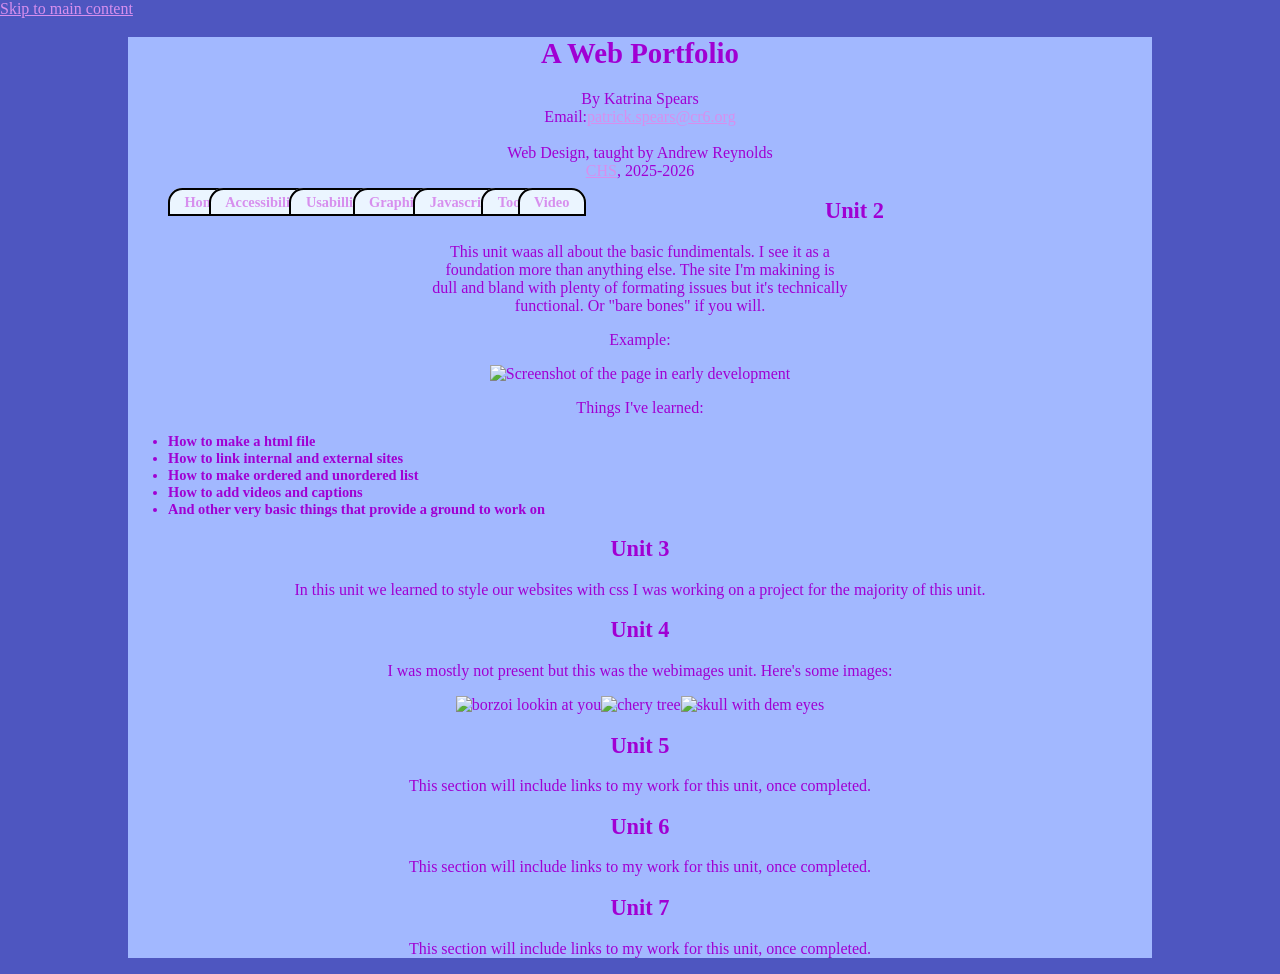
==== index.html @ 8ff2b79e "Add files via upload" ====
<!doctype html>
<html lang="en">
    <head>
        <meta charset="utf-8" />
        <title>Katrina</title>
        <link type="text/css" rel="stylesheet" href="styles/styles.css" media="screen">
    </head>
    <body>
        <div id="skipnav">
        <a href="#main">Skip to main content</a>
        </div>
        <main id="main">
            <h1>A Web Portfolio</h1>
            <div>By Katrina Spears<br />Email:<a href="mailto:patrick.spears@cr6org">patrick.spears@cr6.org</a></div> 
            <br />
            <div>Web Design, taught by Andrew Reynolds<br /><a href="https://www.cr6.org/">CHS</a>, 2025-2026</div>
            <nav>
                <ul id="ulthin">
                    <li><a href="index.html">Home</a></li>
                    <li><a href="accessibility.html">Accessibility</a></li>
                    <li><a href="usabillity.html">Usabillity</a></li>
                    <li><a href="graphics.html">Graphics</a></li>
                    <li><a href="javascript.html">Javascript</a></li>
                    <li><a href="tools.html">Tools</a></li>
                    <li><a href="video.html">Video</a></li>
                    </ul>
            </nav>
            <h2>Unit 2</h2>
            <p>This unit waas all about the basic fundimentals. I see it as a<br /> foundation more than anything else. The site I'm makining is<br /> dull and bland with plenty of formating issues but it's technically <br/> functional. Or "bare bones" if you will.</p>
            <p>Example:</p>
            <img src="images/progress1.png" alt="Screenshot of the page in early development" width="300">
            <p>Things I've learned:</p>
            <ul><li>How to make a html file</li><li>How to link internal and external sites</li><li>How to make ordered and unordered list</li><li>How to add videos and captions</li><li>And other very basic things that provide a ground to work on</li></ul>
            <h2>Unit 3</h2>
            <p>In this unit we learned to style our websites with css I was working on a project for the majority of this unit.</p>
            <h2>Unit 4</h2>
            <p>I was mostly not present but this was the webimages unit. Here's some images:</p>
            <img src="images/borzoiArtboard%202.jpg" alt="borzoi lookin at you" width="300"><img src="images/treeArtboard%202.jpg" alt="chery tree" width=300><img src="images/SkullArtboard%202.jpg" alt="skull with dem eyes" width=300>
            <h2>Unit 5</h2>
            <p>This section will include links to my work for this unit, once completed.</p>
            <h2>Unit 6</h2>
            <p>This section will include links to my work for this unit, once completed.</p>
            <h2>Unit 7</h2>
            <p>This section will include links to my work for this unit, once completed.</p>
        </main>
    </body>
</html>
---- styles/styles.css ----
body {
    width: 80%;
    margin: auto;
    background-image: url(bg.jpg);
    background-color: #4e56c0;
    font-size: 1em;
    font-weight: normal;
    font-family: 'lucida console,' monaco, monospace;
     color: #a000d3;
    text-align: center;
}

a:link {
  color: #d78fee;
}

/* mouse over link */
a:hover {
  color: #ff69b4;
}

/* selected link */
a:active {
  color: #fdcffa;
}

 h1 {
 font-size: 1.8em;
 font-weight: bolder;
 font-family: cursive;
 text-align: center;
}
h2 {
 font-size: 1.4em;
font-weight: bold;
font-family: cursive;
text-align: center;
 }

 p {
 text-align: center;
 }

ul {
font-weight: bold;
font-size: 0.9em;
 width: 400px;
text-align: left
}

#skipnav {
    right: 12.5%;
    position: relative;
    text-align: left;
}
#main {
    width: 100%;
    margin: auto;
    background-color: #a2b8ff;
    clear: left;
}
div.info {
    width: 40%;
    font-size: 1.22em;
    float: left;
}
nav {
    clear: left;
}
nav ul{
    list-style-type: none;
    
}
nav ul li{
    float: left;
    margin-right: -2em;
}
nav ul li a{
    padding: 0.25em 1em;
    text-decoration: none;
    background-color: #ebf5ff;
    color: #4312ae;
    border: 2px solid black;
    border-top-left-radius: 1em 1em;
    border-top-right-radius: 1em 1em;
}
nav ul li a:hover, nav ul li a:focus {
    color: black;
    background-color: white;
    font-weight: bold;
}
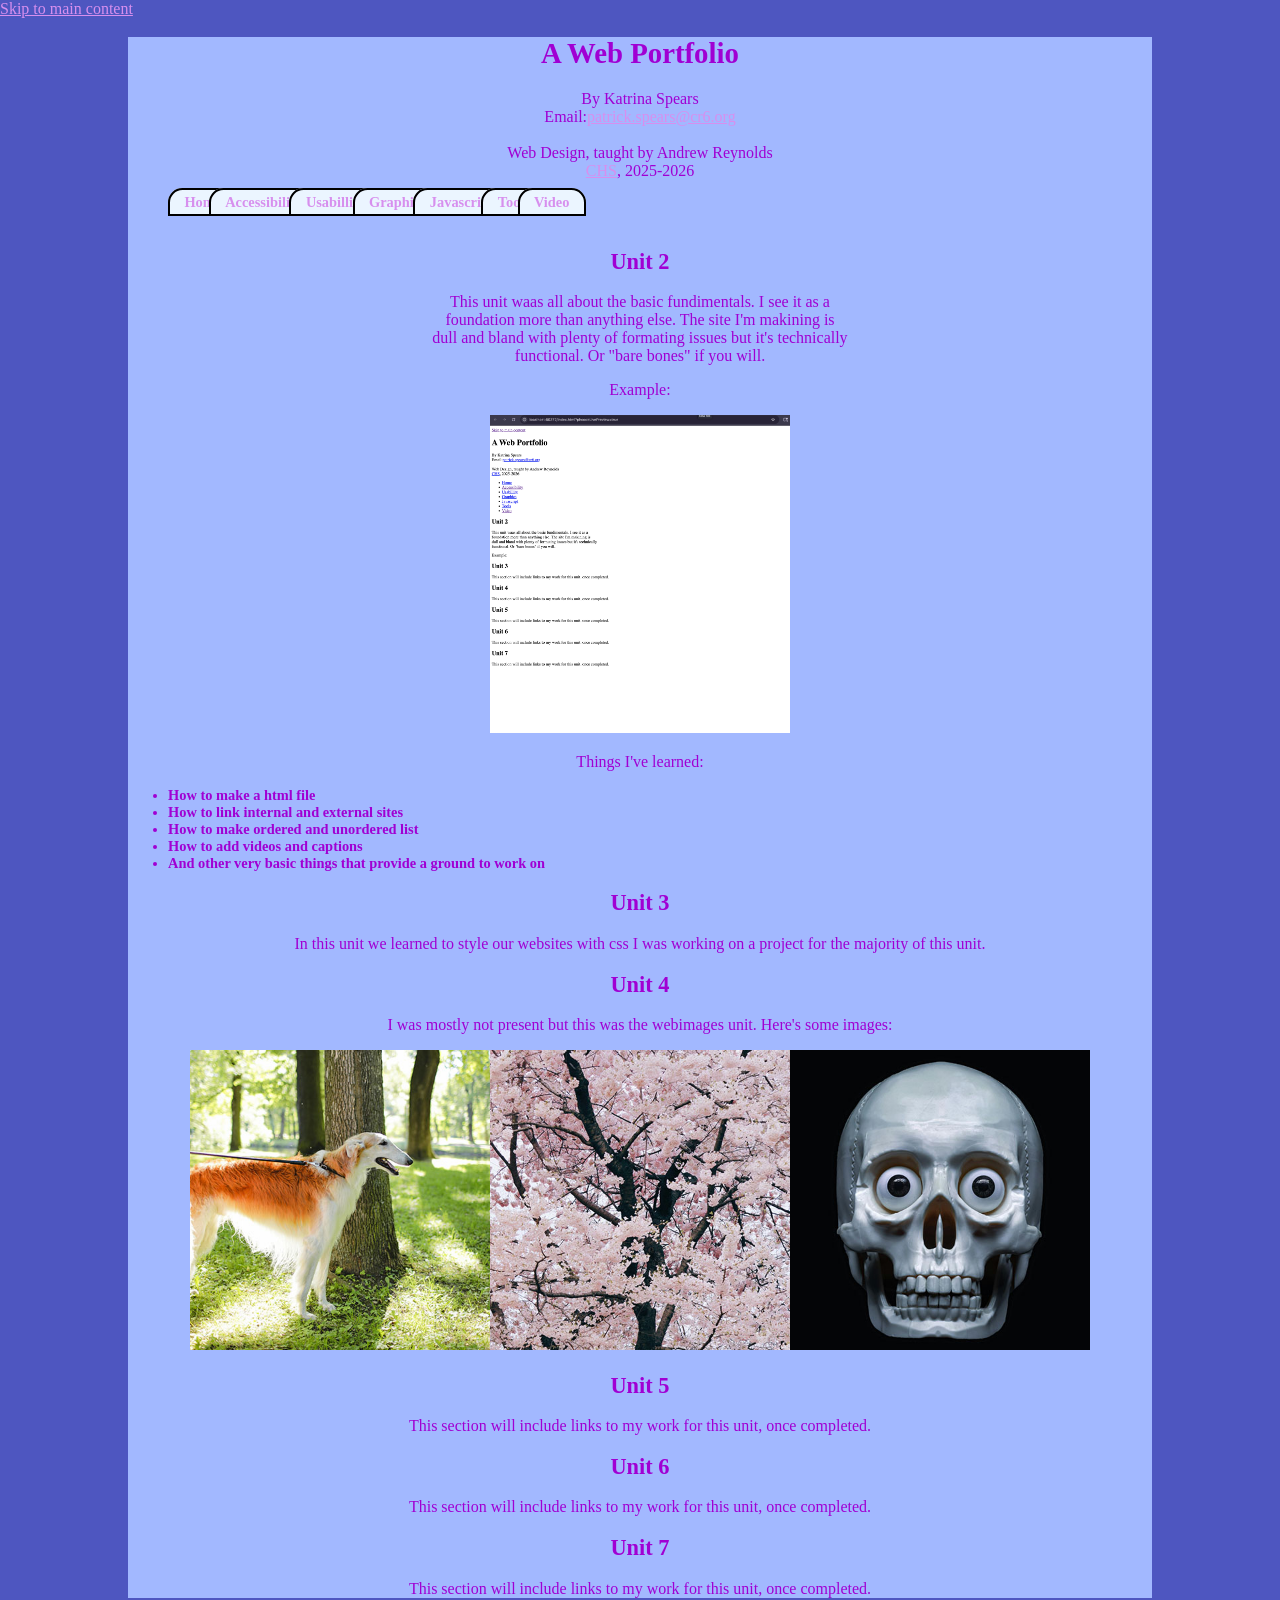
==== commit 8d11a7e2: "Add files via upload" ====
--- a/index.html
+++ b/index.html
@@ -15,7 +15,7 @@
             <br />
             <div>Web Design, taught by Andrew Reynolds<br /><a href="https://www.cr6.org/">CHS</a>, 2025-2026</div>
             <nav>
-                <ul id="ulthin">
+                <ul>
                     <li><a href="index.html">Home</a></li>
                     <li><a href="accessibility.html">Accessibility</a></li>
                     <li><a href="usabillity.html">Usabillity</a></li>
@@ -25,6 +25,8 @@
                     <li><a href="video.html">Video</a></li>
                     </ul>
             </nav>
+            <br />
+            <br />
             <h2>Unit 2</h2>
             <p>This unit waas all about the basic fundimentals. I see it as a<br /> foundation more than anything else. The site I'm makining is<br /> dull and bland with plenty of formating issues but it's technically <br/> functional. Or "bare bones" if you will.</p>
             <p>Example:</p>
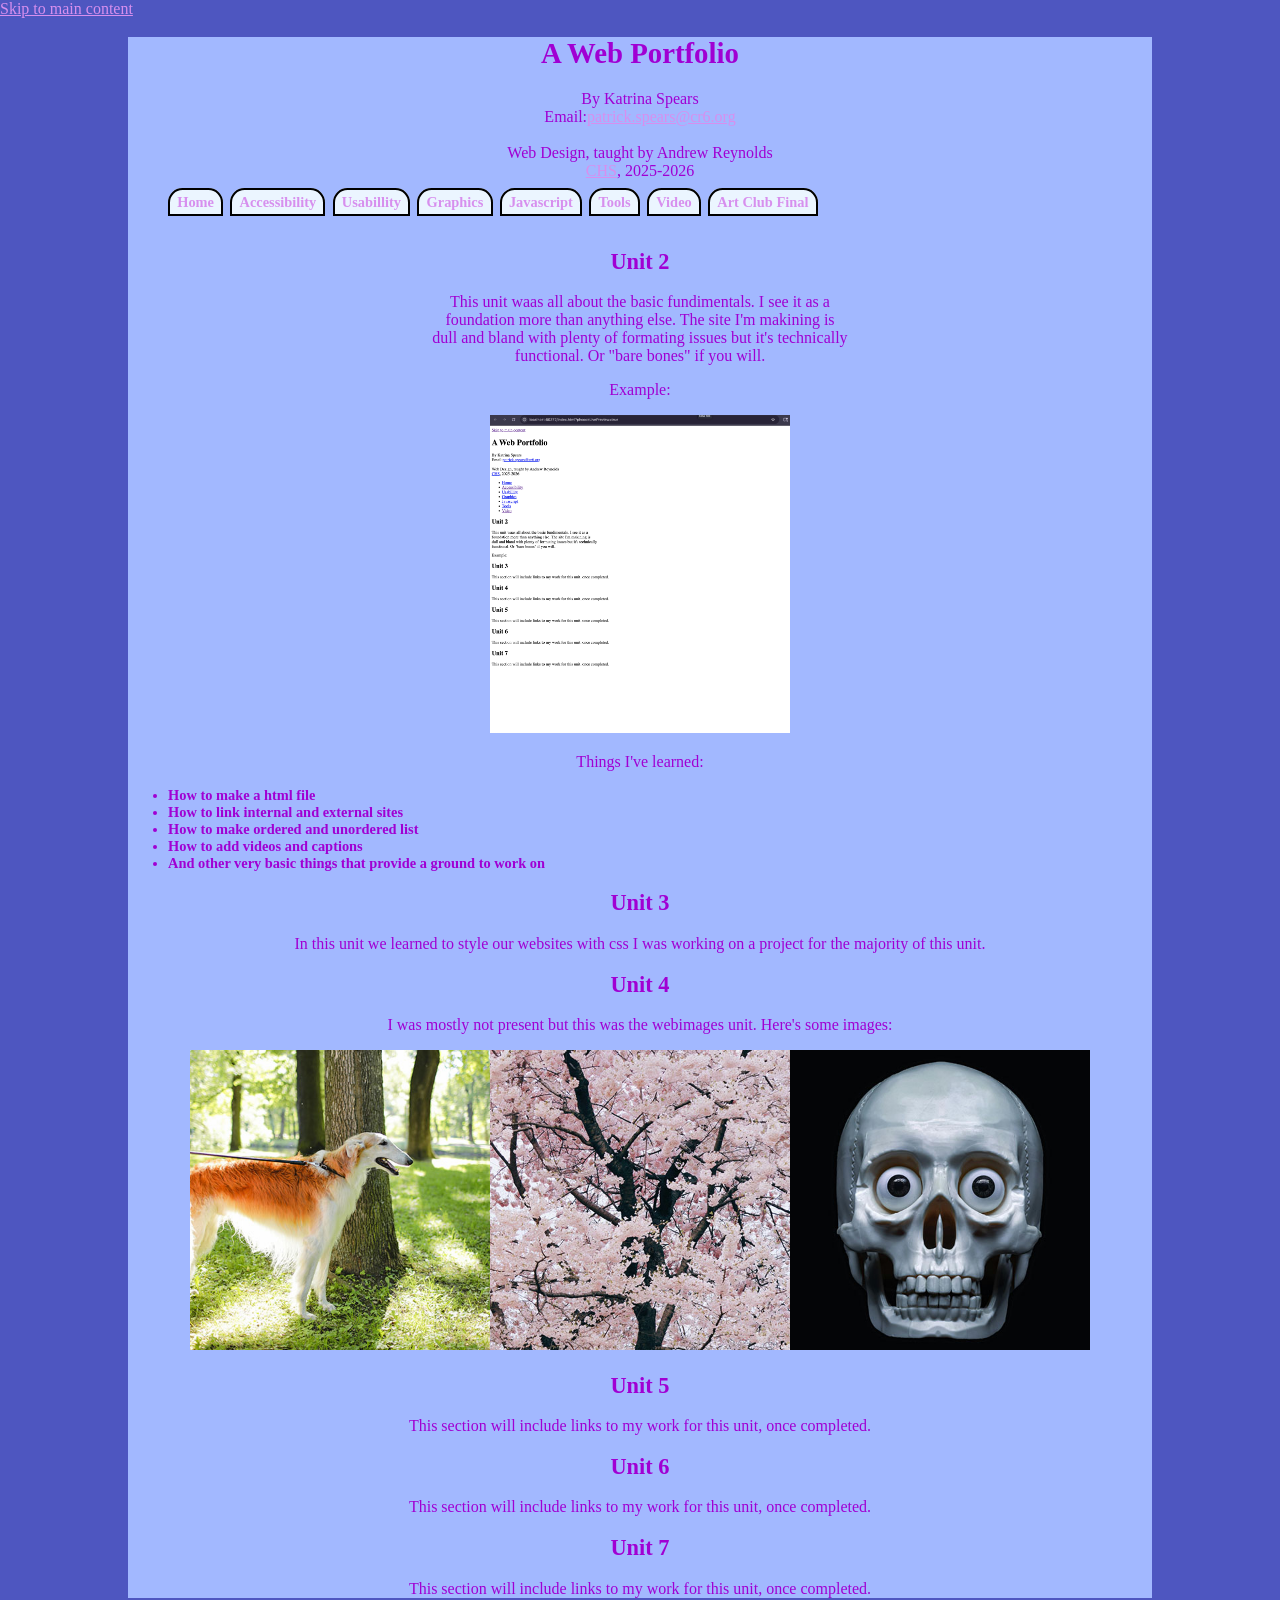
==== commit 4357ad5e: "Add files via upload" ====
--- a/index.html
+++ b/index.html
@@ -23,6 +23,7 @@
                     <li><a href="javascript.html">Javascript</a></li>
                     <li><a href="tools.html">Tools</a></li>
                     <li><a href="video.html">Video</a></li>
+                    <li><a href="/artclub/">Art Club Final</a></li>
                     </ul>
             </nav>
             <br />
--- a/styles/styles.css
+++ b/styles/styles.css
@@ -44,8 +44,7 @@
 ul {
 font-weight: bold;
 font-size: 0.9em;
- width: 400px;
-text-align: left
+text-align: left;
 }
 
 #skipnav {
@@ -65,7 +64,8 @@
     float: left;
 }
 nav {
-    clear: left;
+    clear: all;
+    width: auto;
 }
 nav ul{
     list-style-type: none;
@@ -73,19 +73,34 @@
 }
 nav ul li{
     float: left;
-    margin-right: -2em;
+    margin-right: .5em;
+    margin-bottom: 1em;
+position: relative;
 }
 nav ul li a{
-    padding: 0.25em 1em;
+    padding: 0.25em .5em;
     text-decoration: none;
     background-color: #ebf5ff;
     color: #4312ae;
     border: 2px solid black;
     border-top-left-radius: 1em 1em;
     border-top-right-radius: 1em 1em;
+    
 }
 nav ul li a:hover, nav ul li a:focus {
     color: black;
     background-color: white;
     font-weight: bold;
+}
+button {
+    font-size: 1.1em;
+    background-color: #EBF5FF;
+    color: #4312AE;
+    border: 2px solid black;
+    box-shadow: 4px 4px 4px #999999;
+}
+button:focus, button:hover, button:active {
+    color: #EBF5FF;
+    background-color: #4312AE;
+    cursor: pointer;
 }
